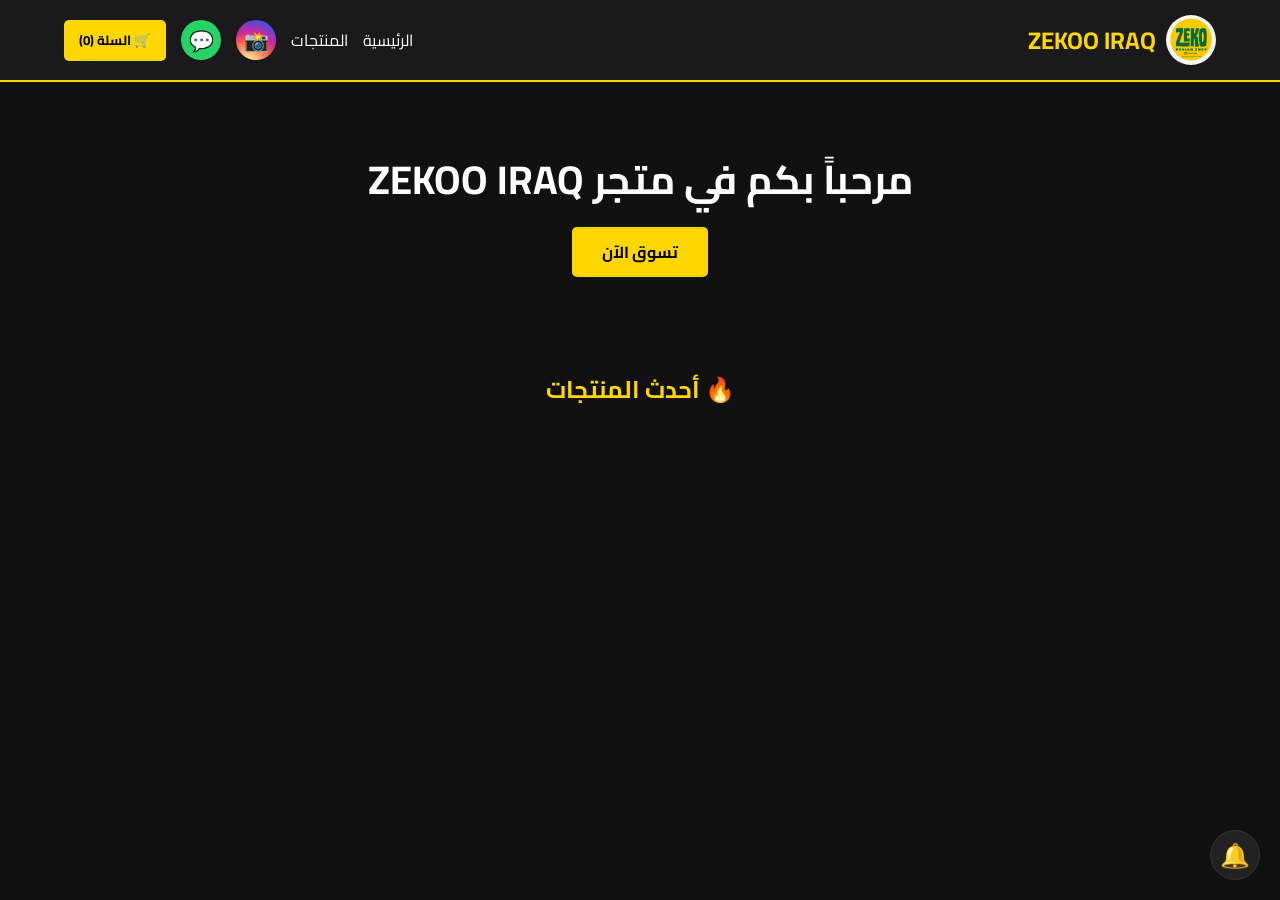
==== index.html @ 04d5334f "Update index.html" ====
<!DOCTYPE html>
<html lang="ar" dir="rtl">
<head>
    <meta charset="UTF-8">
    <meta name="viewport" content="width=device-width, initial-scale=1.0">
    <title>ZEKOO IRAQ</title>
    <link href="https://fonts.googleapis.com/css2?family=Cairo:wght@300;400;600;700&display=swap" rel="stylesheet">
    <style>
        * { box-sizing: border-box; margin: 0; padding: 0; font-family: 'Cairo', sans-serif; }
        body { background-color: #111; color: #fff; padding-bottom: 80px; }
        a { text-decoration: none; color: inherit; }
        .header { display: flex; justify-content: space-between; align-items: center; padding: 15px 5%; background: #1a1a1a; border-bottom: 2px solid #ffd700; flex-wrap: wrap; gap: 10px; }
        .logo-box { display: flex; align-items: center; gap: 10px; }
        .logo { width: 50px; height: 50px; border-radius: 50%; object-fit: cover; background: #333; }
        .header h2 { color: #ffd700; }
        nav { display: flex; gap: 15px; align-items: center; flex-wrap: wrap; }
        .social-link { display: flex; align-items: center; justify-content: center; width: 40px; height: 40px; border-radius: 50%; font-size: 20px; transition: 0.3s; }
        .social-wa { background: #25D366; color: white; }
        .social-insta { background: radial-gradient(circle at 30% 107%, #fdf497 0%, #fdf497 5%, #fd5949 45%, #d6249f 60%, #285AEB 90%); color: white; }
        .social-link:hover { transform: scale(1.1); }
        .cart-btn { background: #ffd700; border: none; padding: 8px 15px; border-radius: 5px; cursor: pointer; font-weight: bold; color: #000; }
        .hero { text-align: center; padding: 60px 20px; }
        .hero h1 { font-size: 2.5rem; margin-bottom: 20px; }
        .btn { background: #ffd700; padding: 10px 30px; border-radius: 5px; color: #000; font-weight: bold; }
        #cart-box { display: none; position: fixed; top: 0; left: 0; width: 100%; height: 100%; background: rgba(0,0,0,0.95); z-index: 999; padding: 30px 20px; overflow-y: auto; }
        #cart-box h3 { color: #ffd700; margin-bottom: 20px; }
        #cart-items { display: flex; flex-direction: column; gap: 10px; margin-bottom: 20px; }
        .cart-item { display: flex; justify-content: space-between; background: #222; padding: 10px; border-radius: 5px; }
        #cart-total { font-size: 1.2rem; color: #ffd700; }
        #send-order-btn { width: 100%; background: #25D366; color: white; padding: 15px; border: none; border-radius: 5px; font-size: 1.1rem; cursor: pointer; font-weight: bold; margin-top: 10px; display: flex; justify-content: center; align-items: center; gap: 10px; }
        #send-order-btn:hover { background: #20b858; }
        .title { text-align: center; color: #ffd700; margin: 40px 0 20px; }
        .grid-container { display: grid; grid-template-columns: repeat(auto-fill, minmax(180px, 1fr)); gap: 20px; padding: 0 5%; margin-bottom: 50px; }
        .product-card { background: #222; border-radius: 10px; padding: 15px; text-align: center; transition: 0.3s; border: 1px solid transparent; position: relative; }
        .product-card:hover { transform: translateY(-5px); border: 1px solid #ffd700; }
        .product-img { width: 100%; height: 150px; object-fit: cover; border-radius: 5px; margin-bottom: 10px; }
        .product-title { font-weight: bold; font-size: 1.1rem; margin-bottom: 5px; }
        .product-price { color: #ffd700; margin-bottom: 10px; }
        .add-to-cart { background: #333; color: #fff; border: 1px solid #555; padding: 5px 15px; border-radius: 5px; cursor: pointer; transition: 0.2s; }
        .add-to-cart:hover { background: #ffd700; color: #000; }
        .delete-btn { position: absolute; top: 10px; right: 10px; background: #ff3333; color: white; border: none; width: 30px; height: 30px; border-radius: 50%; cursor: pointer; font-size: 16px; font-weight: bold; display: flex; justify-content: center; align-items: center; transition: 0.2s; display: none; z-index: 10; box-shadow: 0 2px 5px rgba(0,0,0,0.5); }
        .delete-btn:hover { background: #cc0000; transform: scale(1.1); }
        #secret-trigger { position: fixed; bottom: 20px; right: 20px; background: #222; color: #555; width: 50px; height: 50px; border-radius: 50%; display: flex; justify-content: center; align-items: center; font-size: 24px; cursor: pointer; z-index: 1000; border: 1px solid #333; user-select: none; }
        #secret-trigger:hover { background: #333; color: #ffd700; }
        #secret-modal { display: none; position: fixed; top: 0; left: 0; width: 100%; height: 100%; background: rgba(0,0,0,0.85); z-index: 1001; justify-content: center; align-items: center; }
        .modal-box { background: #1a1a1a; padding: 30px; border-radius: 10px; border: 1px solid #ffd700; width: 90%; max-width: 350px; text-align: center; }
        .modal-box input { width: 100%; padding: 10px; margin: 10px 0; background: #222; border: 1px solid #444; color: #fff; border-radius: 5px; text-align: center; }
        .modal-box button { width: 100%; padding: 10px; background: #ffd700; border: none; border-radius: 5px; font-weight: bold; cursor: pointer; }
        .modal-box .close-btn { background: #444; color: #fff; margin-top: 10px; }
        #admin-panel { display: none; position: fixed; bottom: 80px; right: 20px; background: #1a1a1a; padding: 20px; border: 1px solid #ffd700; border-radius: 10px; width: 320px; z-index: 1000; box-shadow: 0 4px 15px rgba(0,0,0,0.9); }
        #admin-panel h3 { color: #ffd700; margin-bottom: 15px; text-align: center; border-bottom: 1px solid #333; padding-bottom: 10px; }
        #admin-panel input { width: 100%; padding: 10px; margin-bottom: 10px; background: #222; border: 1px solid #333; color: white; border-radius: 5px; }
        #admin-panel input[type="text"] { padding: 10px; }
        .add-btn { width: 100%; background: #ffd700; border: none; padding: 10px; border-radius: 5px; font-weight: bold; cursor: pointer; color: #000; font-size: 1rem; }
        .add-btn:hover { background: #e6c200; }
        @media (max-width: 600px) { .header { flex-direction: column; gap: 10px; text-align: center; } .grid-container { grid-template-columns: repeat(2, 1fr); } }
    </style>
</head>
<body>

<header class="header">
    <div class="logo-box">
        <img src="logo.jpg" class="logo" alt="logo" onerror="this.style.display='none'">
        <h2>ZEKOO IRAQ</h2>
    </div>
    <nav>
        <a href="#">الرئيسية</a>
        <a href="#products">المنتجات</a>
        <a href="https://www.instagram.com/zekoo_iraq?igsh=MTdvY3k0ZjFyYTdyYg==" target="_blank" class="social-link social-insta">📸</a>
        <a href="https://wa.me/9647732155557" target="_blank" class="social-link social-wa">💬</a>
        <button class="cart-btn" onclick="toggleCart()">🛒 السلة (<span id="cart-count">0</span>)</button>
    </nav>
</header>

<section class="hero">
    <div class="hero-text">
        <h1>مرحباً بكم في متجر ZEKOO IRAQ</h1>
        <a href="#products" class="btn">تسوق الآن</a>
    </div>
</section>

<div id="cart-box">
    <h3>🛒 سلة المشتريات <span style="float:left; cursor:pointer;" onclick="toggleCart()">❌</span></h3>
    <div id="cart-items"></div>
    <hr>
    <p id="cart-total">المجموع: 0 د.ع</p>
    <button id="send-order-btn" onclick="sendOrder()">💬 إرسال الطلب عبر الواتساب</button>
</div>

<section id="products">
    <h2 class="title">🔥 أحدث المنتجات</h2>
    <div id="products-container" class="grid-container"></div>
</section>

<!-- الأنظمة السرية -->
<div id="secret-trigger" onclick="openSecretModal()">🔔</div>

<div id="secret-modal">
    <div class="modal-box">
        <h3 style="color:#fff; margin-bottom:10px;">إذن الدخول</h3>
        <input type="password" id="secret-pass" placeholder="أدخل الرمز السري">
        <button onclick="checkSecret()">تأكيد</button>
        <button class="close-btn" onclick="closeSecretModal()">إلغاء</button>
    </div>
</div>

<div id="admin-panel">
    <h3>➕ نشر منتج جديد</h3>
    <input id="p-title" type="text" placeholder="اسم المنتج">
    <input id="p-price" type="number" placeholder="السعر (د.ع)">
    <!-- خانة جديدة لرابط الصورة -->
    <input id="p-image-url" type="text" placeholder="رابط الصورة (انسخ الرابط وضعه هنا)">
    <button class="add-btn" onclick="addProduct()">نشر المنتج</button>
</div>

<script>
    let products = [];

    function openSecretModal() { document.getElementById('secret-modal').style.display = 'flex'; document.getElementById('secret-pass').value = ''; }
    function closeSecretModal() { document.getElementById('secret-modal').style.display = 'none'; }
    function checkSecret() {
        const pass = document.getElementById('secret-pass').value;
        if (pass === 'athman2003$$') {
            closeSecretModal();
            document.getElementById('admin-panel').style.display = 'block';
            document.querySelectorAll('.delete-btn').forEach(btn => btn.style.display = 'flex');
        } else { alert('❌ رمز سري خاطئ!'); }
    }

    // دالة إضافة المنتج الجديدة (تعتمد على رابط الصورة)
    async function addProduct() {
        const title = document.getElementById('p-title').value;
        const price = document.getElementById('p-price').value;
        const imageUrl = document.getElementById('p-image-url').value.trim(); // قراءة الرابط

        if (!title || !price || !imageUrl) { 
            alert('الرجاء ملء جميع الحقول: الاسم، السعر، ورابط الصورة!'); 
            return; 
        }

        const newProduct = {
            id: Date.now(),
            title: title,
            price: price,
            image: imageUrl
        };
        
        products.push(newProduct);
        renderProducts();

        // تفريغ الحقول وإخفاء اللوحة
        document.getElementById('admin-panel').style.display = 'none';
        document.getElementById('p-title').value = ''; 
        document.getElementById('p-price').value = ''; 
        document.getElementById('p-image-url').value = '';
        document.querySelectorAll('.delete-btn').forEach(btn => btn.style.display = 'none');
        alert('✅ تم نشر المنتج بنجاح!');
    }

    function renderProducts() {
        const container = document.getElementById('products-container');
        container.innerHTML = '';
        if (products.length === 0) { container.innerHTML = '<p style="text-align:center; grid-column: 1/-1; color:#666;">لا توجد منتجات حالياً.</p>'; return; }
        products.forEach(product => {
            const card = document.createElement('div');
            card.className = 'product-card';
            card.innerHTML = `
                <button class="delete-btn" onclick="deleteProduct(${product.id})" title="حذف المنتج">🗑️</button>
                <img src="${product.image}" class="product-img" alt="${product.title}">
                <div class="product-title">${product.title}</div>
                <div class="product-price">${product.price} د.ع</div>
                <button class="add-to-cart" onclick="addToCart(${product.id})">🛒 أضف إلى السلة</button>
            `;
            container.appendChild(card);
        });
    }

    function deleteProduct(id) {
        if(confirm('هل أنت متأكد من حذف هذا المنتج؟')) {
            products = products.filter(product => product.id !== id);
            renderProducts();
            alert('🗑️ تم حذف المنتج بنجاح!');
        }
    }

    let cart = [];
    function toggleCart() { const cartBox = document.getElementById('cart-box'); cartBox.style.display = cartBox.style.display === 'block' ? 'none' : 'block'; renderCart(); }
    function addToCart(id) { const item = products.find(p => p.id === id); if(item) { cart.push(item); document.getElementById('cart-count').innerText = cart.length; alert(`تم إضافة ${item.title} إلى السلة`); } }
    function renderCart() {
        const container = document.getElementById('cart-items'); container.innerHTML = ''; let total = 0;
        cart.forEach((item) => { total += parseInt(item.price); container.innerHTML += `<div class="cart-item"><span>${item.title}</span><span>${item.price} د.ع</span></div>`; });
        document.getElementById('cart-total').innerText = `المجموع: ${total} د.ع`;
    }
    function sendOrder() {
        if(cart.length === 0) return alert('السلة فارغة!');
        let msg = '🛍️ *طلب جديد من ZEKOO IRAQ:*\n\n';
        cart.forEach((item, index) => {
            msg += `*المنتج ${index + 1}:*\n`;
            msg += `- الاسم: ${item.title}\n`;
            msg += `- السعر: ${item.price} د.ع\n`;
            msg += `- صورة المنتج: ${item.image}\n\n`;
        });
        const total = cart.reduce((a,b) => a + parseInt(b.price), 0);
        msg += `--------------------------\n`;
        msg += `*💰 المجموع الكلي: ${total} د.ع*\n`;
        window.open(`https://wa.me/9647732155557?text=${encodeURIComponent(msg)}`, '_blank');
    }
</script>
</body>
</html>
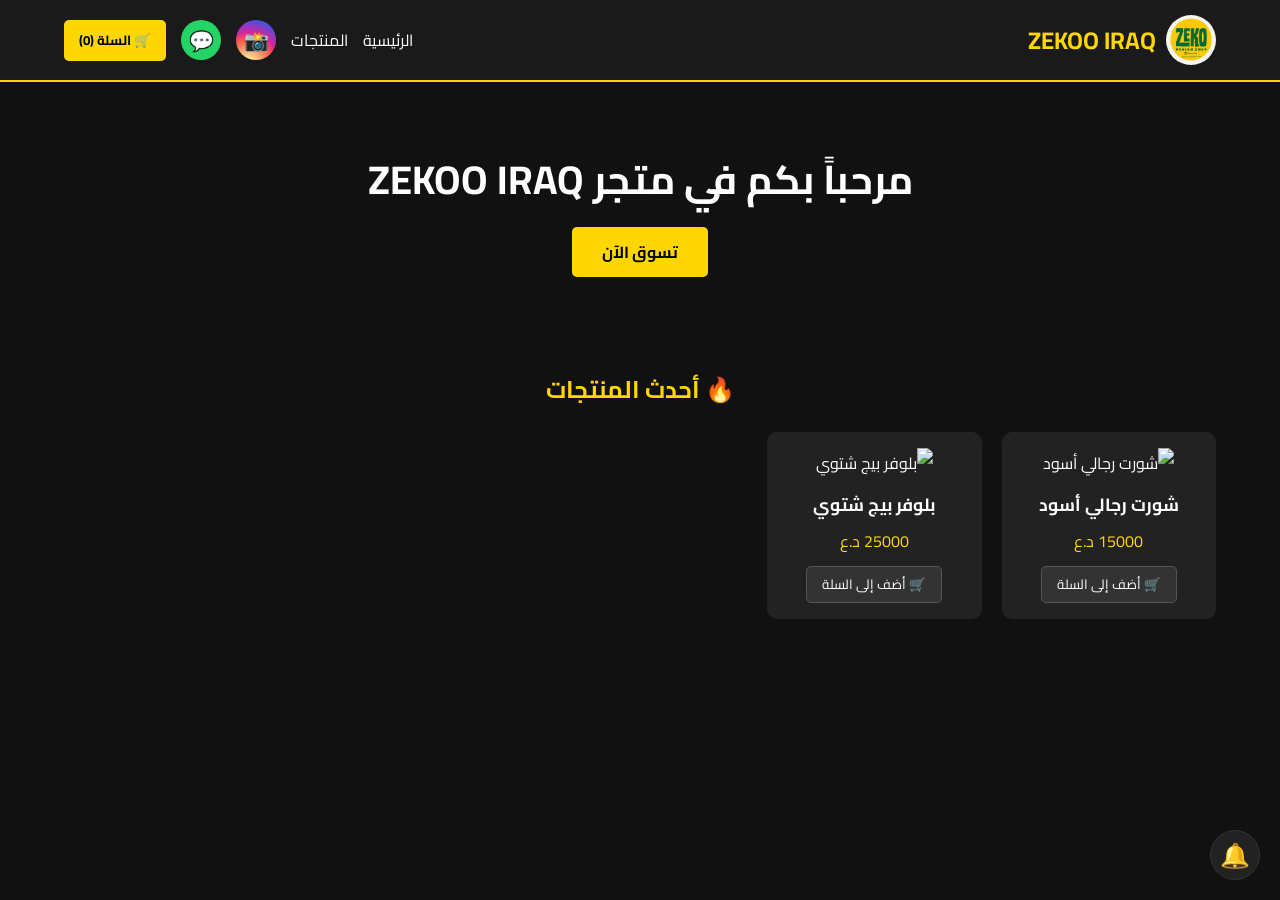
==== commit 562f49cf: "Update index.html" ====
--- a/index.html
+++ b/index.html
@@ -23,12 +23,34 @@
         .hero h1 { font-size: 2.5rem; margin-bottom: 20px; }
         .btn { background: #ffd700; padding: 10px 30px; border-radius: 5px; color: #000; font-weight: bold; }
         #cart-box { display: none; position: fixed; top: 0; left: 0; width: 100%; height: 100%; background: rgba(0,0,0,0.95); z-index: 999; padding: 30px 20px; overflow-y: auto; }
-        #cart-box h3 { color: #ffd700; margin-bottom: 20px; }
+        #cart-box h3 { color: #ffd700; margin-bottom: 20px; display: flex; justify-content: space-between; align-items: center; }
         #cart-items { display: flex; flex-direction: column; gap: 10px; margin-bottom: 20px; }
-        .cart-item { display: flex; justify-content: space-between; background: #222; padding: 10px; border-radius: 5px; }
-        #cart-total { font-size: 1.2rem; color: #ffd700; }
+        
+        .cart-item {
+            display: flex;
+            justify-content: space-between;
+            align-items: center;
+            background: #222;
+            padding: 15px;
+            border-radius: 8px;
+            border: 1px solid #333;
+        }
+        .cart-item-info { display: flex; flex-direction: column; gap: 5px; }
+        .cart-item-title { font-weight: bold; font-size: 1rem; }
+        .cart-item-price { color: #ffd700; font-size: 0.9rem; }
+        .cart-delete-btn { background: transparent; border: none; color: #ff3333; font-size: 1.2rem; cursor: pointer; padding: 5px 10px; border-radius: 5px; transition: 0.2s; }
+        .cart-delete-btn:hover { background: #ff3333; color: white; }
+        
+        #cart-total { font-size: 1.2rem; color: #ffd700; margin-top: 10px; text-align: left; }
+        
+        /* زر مسح الكل الجديد */
+        .clear-cart-container { display: flex; justify-content: flex-end; margin-top: 10px; }
+        .clear-cart-btn { background: #ff3333; color: white; border: none; padding: 8px 15px; border-radius: 5px; cursor: pointer; font-weight: bold; font-size: 0.9rem; }
+        .clear-cart-btn:hover { background: #cc0000; }
+
         #send-order-btn { width: 100%; background: #25D366; color: white; padding: 15px; border: none; border-radius: 5px; font-size: 1.1rem; cursor: pointer; font-weight: bold; margin-top: 10px; display: flex; justify-content: center; align-items: center; gap: 10px; }
         #send-order-btn:hover { background: #20b858; }
+
         .title { text-align: center; color: #ffd700; margin: 40px 0 20px; }
         .grid-container { display: grid; grid-template-columns: repeat(auto-fill, minmax(180px, 1fr)); gap: 20px; padding: 0 5%; margin-bottom: 50px; }
         .product-card { background: #222; border-radius: 10px; padding: 15px; text-align: center; transition: 0.3s; border: 1px solid transparent; position: relative; }
@@ -80,9 +102,12 @@
 </section>
 
 <div id="cart-box">
-    <h3>🛒 سلة المشتريات <span style="float:left; cursor:pointer;" onclick="toggleCart()">❌</span></h3>
+    <h3>🛒 سلة المشتريات <span style="font-weight:normal; font-size:0.9rem; cursor:pointer;" onclick="toggleCart()">❌ إغلاق</span></h3>
     <div id="cart-items"></div>
     <hr>
+    <div class="clear-cart-container">
+        <button class="clear-cart-btn" onclick="clearCart()">🗑️ مسح الكل</button>
+    </div>
     <p id="cart-total">المجموع: 0 د.ع</p>
     <button id="send-order-btn" onclick="sendOrder()">💬 إرسال الطلب عبر الواتساب</button>
 </div>
@@ -108,14 +133,27 @@
     <h3>➕ نشر منتج جديد</h3>
     <input id="p-title" type="text" placeholder="اسم المنتج">
     <input id="p-price" type="number" placeholder="السعر (د.ع)">
-    <!-- خانة جديدة لرابط الصورة -->
     <input id="p-image-url" type="text" placeholder="رابط الصورة (انسخ الرابط وضعه هنا)">
     <button class="add-btn" onclick="addProduct()">نشر المنتج</button>
 </div>
 
 <script>
-    let products = [];
-
+    // ===== المنتجات الثابتة التي تبقى للأبد =====
+    // يمكنك إضافة منتجات جديدة هنا بكل سهولة!
+    const defaultProducts = [
+        { id: 1, title: 'شورت رجالي أسود', price: 15000, image: 'https://iili.io/CEHOAjs.jpg' },
+        { id: 2, title: 'بلوفر بيج شتوي', price: 25000, image: 'https://i.ibb.co/6P0dD4k/CEHOAjs.jpg' }
+    ];
+
+    // ===== تحميل المنتجات من الذاكرة =====
+    let products = [...defaultProducts];
+    let cart = JSON.parse(localStorage.getItem('zekoo_cart')) || [];
+
+    // عرض المنتجات عند تحميل الصفحة
+    renderProducts();
+    updateCartUI();
+
+    // ===== دوال الرمز السري =====
     function openSecretModal() { document.getElementById('secret-modal').style.display = 'flex'; document.getElementById('secret-pass').value = ''; }
     function closeSecretModal() { document.getElementById('secret-modal').style.display = 'none'; }
     function checkSecret() {
@@ -127,11 +165,11 @@
         } else { alert('❌ رمز سري خاطئ!'); }
     }
 
-    // دالة إضافة المنتج الجديدة (تعتمد على رابط الصورة)
+    // ===== إضافة منتج جديد =====
     async function addProduct() {
         const title = document.getElementById('p-title').value;
         const price = document.getElementById('p-price').value;
-        const imageUrl = document.getElementById('p-image-url').value.trim(); // قراءة الرابط
+        const imageUrl = document.getElementById('p-image-url').value.trim();
 
         if (!title || !price || !imageUrl) { 
             alert('الرجاء ملء جميع الحقول: الاسم، السعر، ورابط الصورة!'); 
@@ -148,7 +186,6 @@
         products.push(newProduct);
         renderProducts();
 
-        // تفريغ الحقول وإخفاء اللوحة
         document.getElementById('admin-panel').style.display = 'none';
         document.getElementById('p-title').value = ''; 
         document.getElementById('p-price').value = ''; 
@@ -157,6 +194,7 @@
         alert('✅ تم نشر المنتج بنجاح!');
     }
 
+    // ===== عرض المنتجات =====
     function renderProducts() {
         const container = document.getElementById('products-container');
         container.innerHTML = '';
@@ -175,6 +213,7 @@
         });
     }
 
+    // ===== حذف منتج من المتجر =====
     function deleteProduct(id) {
         if(confirm('هل أنت متأكد من حذف هذا المنتج؟')) {
             products = products.filter(product => product.id !== id);
@@ -183,14 +222,71 @@
         }
     }
 
-    let cart = [];
-    function toggleCart() { const cartBox = document.getElementById('cart-box'); cartBox.style.display = cartBox.style.display === 'block' ? 'none' : 'block'; renderCart(); }
-    function addToCart(id) { const item = products.find(p => p.id === id); if(item) { cart.push(item); document.getElementById('cart-count').innerText = cart.length; alert(`تم إضافة ${item.title} إلى السلة`); } }
-    function renderCart() {
-        const container = document.getElementById('cart-items'); container.innerHTML = ''; let total = 0;
-        cart.forEach((item) => { total += parseInt(item.price); container.innerHTML += `<div class="cart-item"><span>${item.title}</span><span>${item.price} د.ع</span></div>`; });
+    // ===== دوال السلة المتطورة =====
+    function toggleCart() { 
+        const cartBox = document.getElementById('cart-box'); 
+        cartBox.style.display = cartBox.style.display === 'block' ? 'none' : 'block'; 
+        updateCartUI(); 
+    }
+
+    function saveCart() {
+        localStorage.setItem('zekoo_cart', JSON.stringify(cart));
+    }
+
+    function addToCart(id) { 
+        const item = products.find(p => p.id === id); 
+        if(item) { 
+            cart.push(item); 
+            saveCart();
+            updateCartUI();
+            alert(`✅ تم إضافة ${item.title} إلى السلة`); 
+        } 
+    }
+
+    function removeFromCart(id) {
+        cart = cart.filter(item => item.id !== id);
+        saveCart();
+        updateCartUI();
+    }
+
+    function clearCart() {
+        if(cart.length === 0) return alert('السلة فارغة بالفعل!');
+        if(confirm('هل أنت متأكد من حذف جميع المنتجات من السلة؟')) {
+            cart = [];
+            saveCart();
+            updateCartUI();
+            alert('🗑️ تم مسح السلة بالكامل!');
+        }
+    }
+
+    function updateCartUI() {
+        const container = document.getElementById('cart-items');
+        container.innerHTML = '';
+        document.getElementById('cart-count').innerText = cart.length;
+        let total = 0;
+        
+        if (cart.length === 0) {
+            container.innerHTML = '<p style="text-align:center; padding: 20px; color:#666;">السلة فارغة.</p>';
+            document.getElementById('cart-total').innerText = 'المجموع: 0 د.ع';
+            return;
+        }
+
+        cart.forEach((item) => { 
+            total += parseInt(item.price); 
+            container.innerHTML += `
+                <div class="cart-item">
+                    <div class="cart-item-info">
+                        <span class="cart-item-title">${item.title}</span>
+                        <span class="cart-item-price">${item.price} د.ع</span>
+                    </div>
+                    <button class="cart-delete-btn" onclick="removeFromCart(${item.id})">🗑️</button>
+                </div>
+            `; 
+        });
         document.getElementById('cart-total').innerText = `المجموع: ${total} د.ع`;
     }
+
+    // ===== إرسال الطلب للواتساب =====
     function sendOrder() {
         if(cart.length === 0) return alert('السلة فارغة!');
         let msg = '🛍️ *طلب جديد من ZEKOO IRAQ:*\n\n';
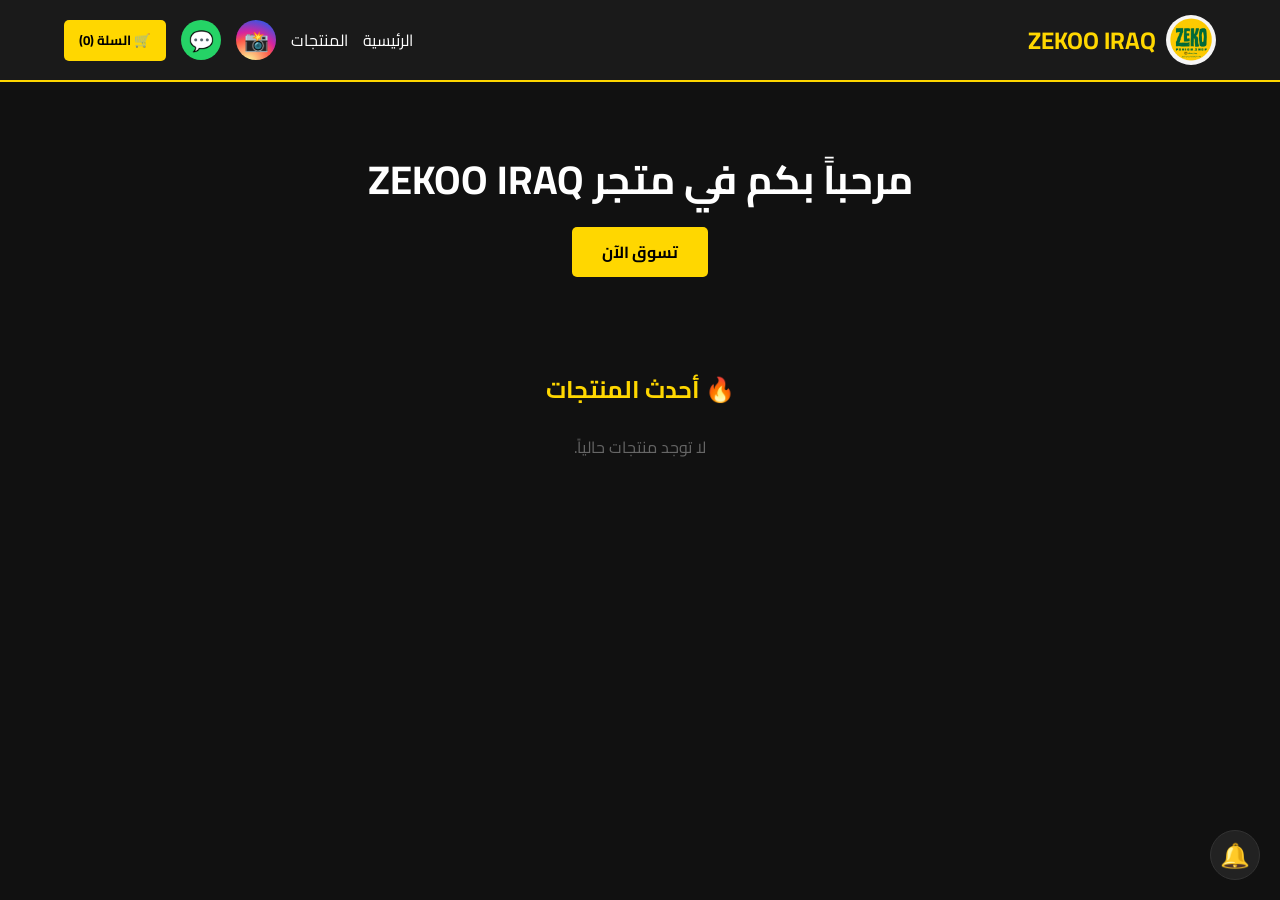
==== commit 3d4ead03: "Update index.html" ====
--- a/index.html
+++ b/index.html
@@ -43,7 +43,6 @@
         
         #cart-total { font-size: 1.2rem; color: #ffd700; margin-top: 10px; text-align: left; }
         
-        /* زر مسح الكل الجديد */
         .clear-cart-container { display: flex; justify-content: flex-end; margin-top: 10px; }
         .clear-cart-btn { background: #ff3333; color: white; border: none; padding: 8px 15px; border-radius: 5px; cursor: pointer; font-weight: bold; font-size: 0.9rem; }
         .clear-cart-btn:hover { background: #cc0000; }
@@ -138,12 +137,8 @@
 </div>
 
 <script>
-    // ===== المنتجات الثابتة التي تبقى للأبد =====
-    // يمكنك إضافة منتجات جديدة هنا بكل سهولة!
-    const defaultProducts = [
-        { id: 1, title: 'شورت رجالي أسود', price: 15000, image: 'https://iili.io/CEHOAjs.jpg' },
-        { id: 2, title: 'بلوفر بيج شتوي', price: 25000, image: 'https://i.ibb.co/6P0dD4k/CEHOAjs.jpg' }
-    ];
+    // ===== المنتجات الثابتة (فارغة الآن) =====
+    const defaultProducts = [];
 
     // ===== تحميل المنتجات من الذاكرة =====
     let products = [...defaultProducts];
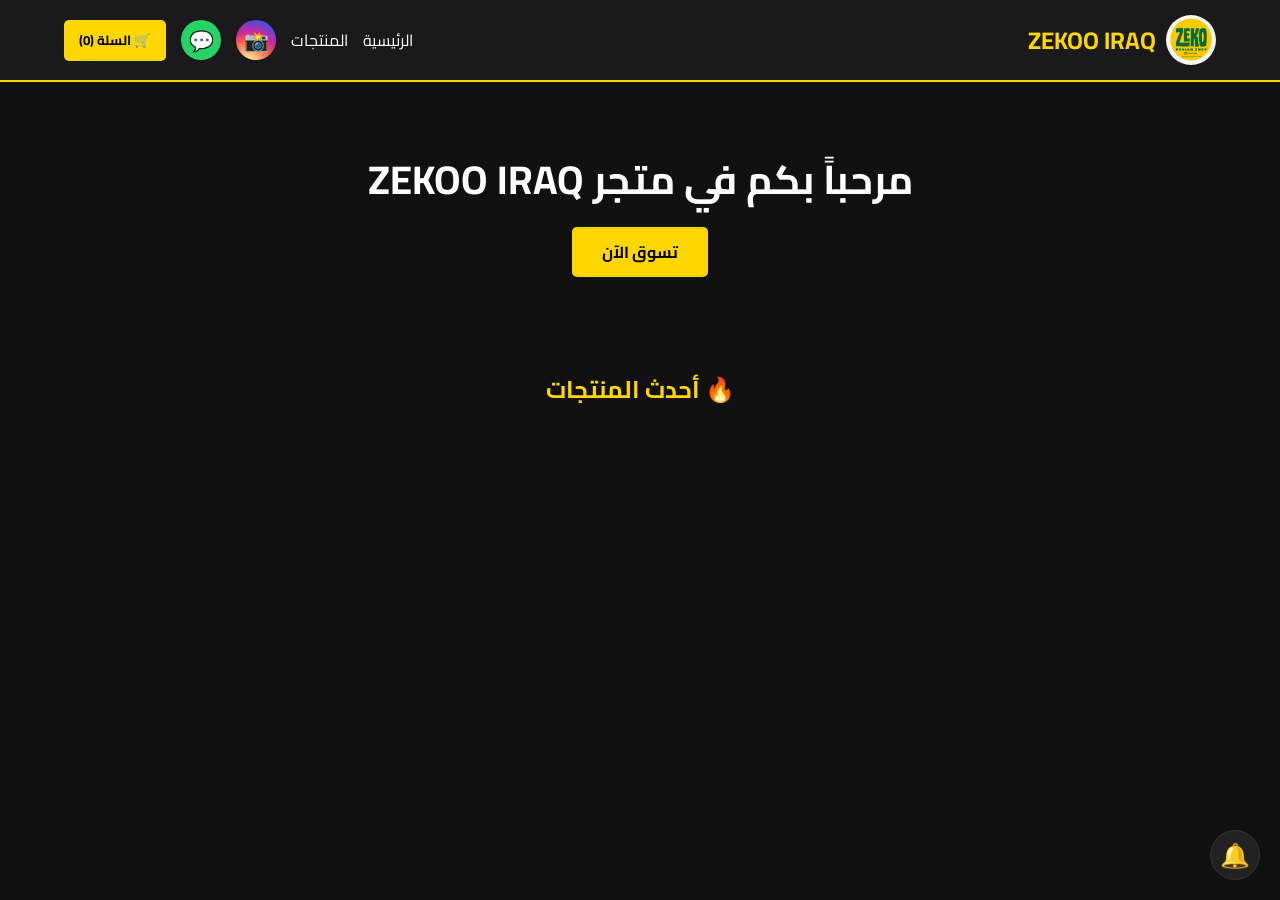
==== commit cab347fb: "Update index.html" ====
--- a/index.html
+++ b/index.html
@@ -137,15 +137,46 @@
 </div>
 
 <script>
-    // ===== المنتجات الثابتة (فارغة الآن) =====
-    const defaultProducts = [];
-
-    // ===== تحميل المنتجات من الذاكرة =====
-    let products = [...defaultProducts];
+    // ===== الإعدادات =====
+    const BIN_ID = '67e6e2be8561e97a50e2f380'; // معرف المخزن
+    const API_KEY = '$2a$10$p.b5.Kc2lUJg8kSCP5vUEOVFbO3OIC2GXdthVVgNtZx3VvV3bcYym'; // مفتاح الوصول
+    const API_URL = `https://api.jsonbin.io/v3/b/${BIN_ID}`;
+
+    let products = [];
     let cart = JSON.parse(localStorage.getItem('zekoo_cart')) || [];
 
-    // عرض المنتجات عند تحميل الصفحة
-    renderProducts();
+    // ===== دوال الاتصال بقاعدة البيانات =====
+    async function loadProducts() {
+        try {
+            const response = await fetch(API_URL, {
+                method: 'GET',
+                headers: { 'X-Master-Key': API_KEY }
+            });
+            const data = await response.json();
+            products = data.record || [];
+            renderProducts();
+        } catch (error) {
+            console.error('فشل تحميل المنتجات:', error);
+        }
+    }
+
+    async function saveProductsToDB() {
+        try {
+            await fetch(API_URL, {
+                method: 'PUT',
+                headers: {
+                    'Content-Type': 'application/json',
+                    'X-Master-Key': API_KEY
+                },
+                body: JSON.stringify(products)
+            });
+        } catch (error) {
+            console.error('فشل حفظ المنتجات:', error);
+        }
+    }
+
+    // ===== تحميل الصفحة =====
+    loadProducts();
     updateCartUI();
 
     // ===== دوال الرمز السري =====
@@ -160,7 +191,7 @@
         } else { alert('❌ رمز سري خاطئ!'); }
     }
 
-    // ===== إضافة منتج جديد =====
+    // ===== إضافة منتج جديد (يذهب للعالم كله) =====
     async function addProduct() {
         const title = document.getElementById('p-title').value;
         const price = document.getElementById('p-price').value;
@@ -179,6 +210,7 @@
         };
         
         products.push(newProduct);
+        await saveProductsToDB(); // يحفظ في المخزن للأبد
         renderProducts();
 
         document.getElementById('admin-panel').style.display = 'none';
@@ -186,7 +218,7 @@
         document.getElementById('p-price').value = ''; 
         document.getElementById('p-image-url').value = '';
         document.querySelectorAll('.delete-btn').forEach(btn => btn.style.display = 'none');
-        alert('✅ تم نشر المنتج بنجاح!');
+        alert('✅ تم نشر المنتج بنجاح وسيبقى للأبد!');
     }
 
     // ===== عرض المنتجات =====
@@ -208,16 +240,17 @@
         });
     }
 
-    // ===== حذف منتج من المتجر =====
-    function deleteProduct(id) {
+    // ===== حذف منتج من المتجر (للجميع) =====
+    async function deleteProduct(id) {
         if(confirm('هل أنت متأكد من حذف هذا المنتج؟')) {
             products = products.filter(product => product.id !== id);
+            await saveProductsToDB(); // يحذف من المخزن للجميع
             renderProducts();
             alert('🗑️ تم حذف المنتج بنجاح!');
         }
     }
 
-    // ===== دوال السلة المتطورة =====
+    // ===== دوال السلة =====
     function toggleCart() { 
         const cartBox = document.getElementById('cart-box'); 
         cartBox.style.display = cartBox.style.display === 'block' ? 'none' : 'block'; 
